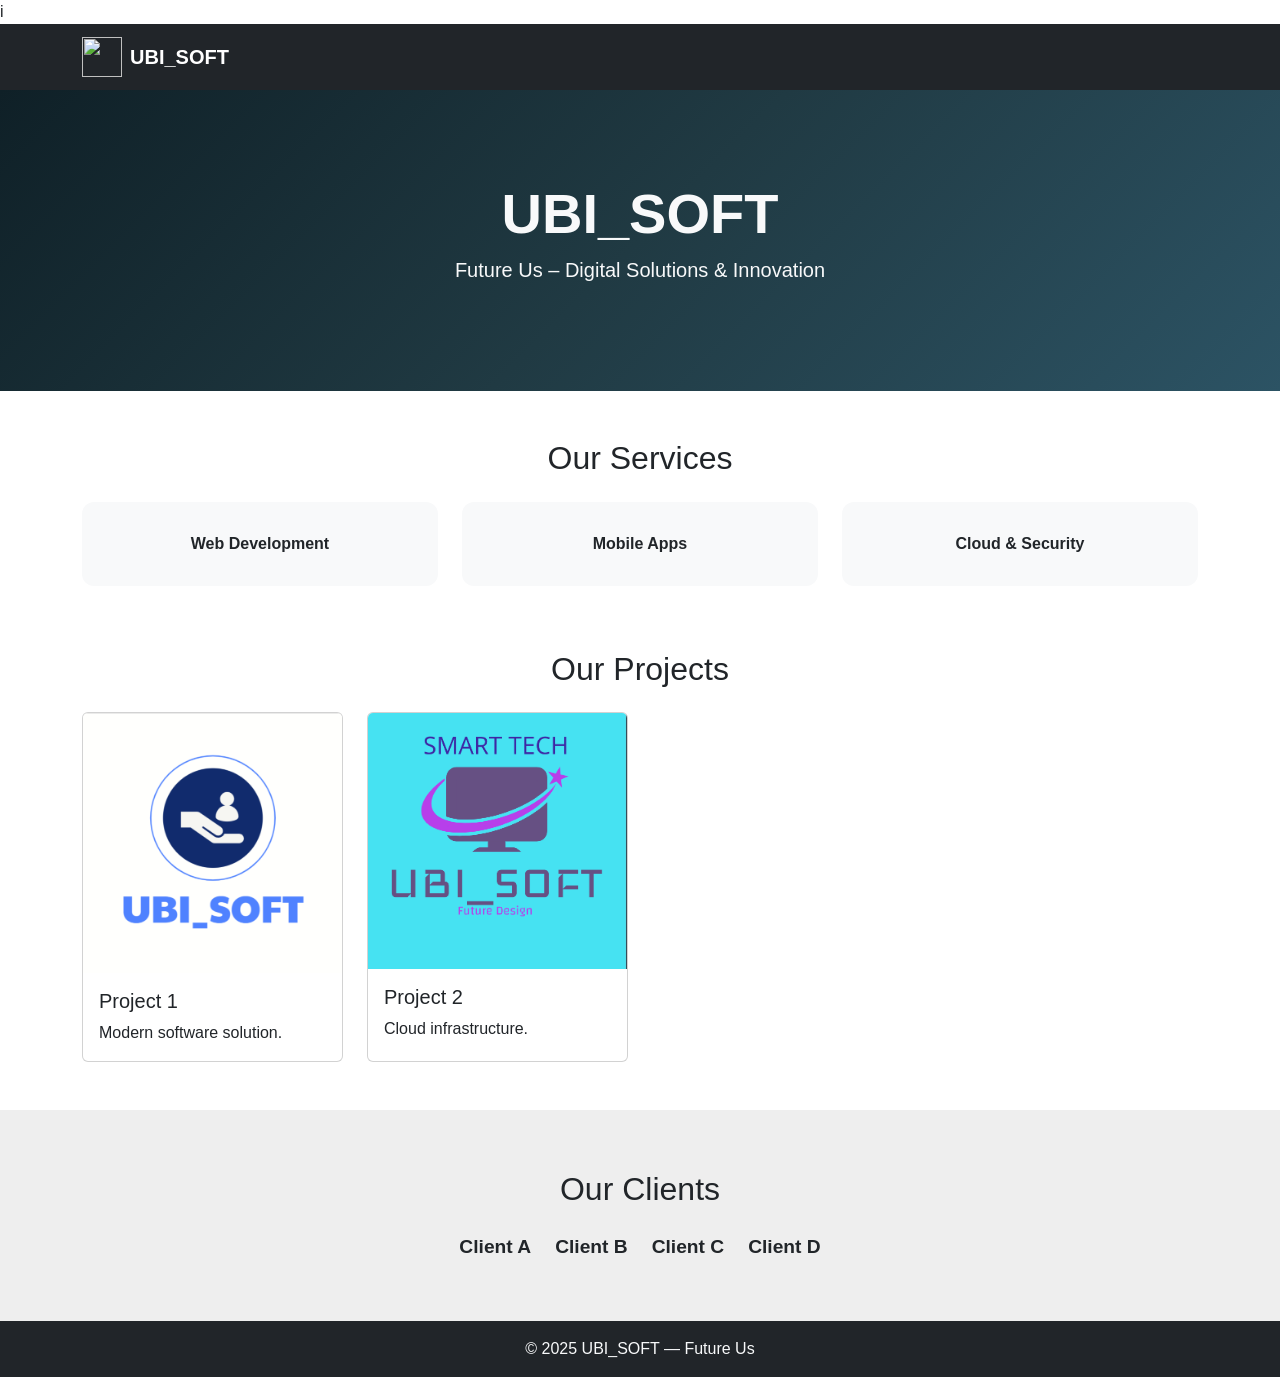
==== services.html @ 1043b496 "app0" ====
i<!DOCTYPE html>
<html lang="en">
<head>
  <meta charset="UTF-8" />
  <title>UBI_SOFT Application</title>
  <meta name="viewport" content="width=device-width, initial-scale=1" />

  <!-- Bootstrap CSS -->
  <link
    href="https://cdn.jsdelivr.net/npm/bootstrap@5.3.2/dist/css/bootstrap.min.css"
    rel="stylesheet"
  />

  <!-- Custom CSS -->
  <link rel="stylesheet" href="style.css" />
</head>

<body>

<!-- ✅ NAVBAR -->
<nav class="navbar navbar-expand-lg navbar-dark bg-dark">
  <div class="container">
    <a class="navbar-brand d-flex align-items-center" href="#">
      <img src="assets/logo.png" width="40" class="me-2" />
      <strong>UBI_SOFT</strong>
    </a>
  </div>
</nav>

<!-- ✅ HERO -->
<section class="hero text-center text-light">
  <div class="container">
    <h1 class="display-4 fw-bold">UBI_SOFT</h1>
    <p class="lead">Future Us – Digital Solutions & Innovation</p>
  </div>
</section>

<!-- ✅ SERVICES -->
<section class="container my-5">
  <h2 class="text-center mb-4">Our Services</h2>
  <div class="row text-center">
    <div class="col-md-4 mb-3">
      <div class="service-box">Web Development</div>
    </div>
    <div class="col-md-4 mb-3">
      <div class="service-box">Mobile Apps</div>
    </div>
    <div class="col-md-4 mb-3">
      <div class="service-box">Cloud & Security</div>
    </div>
  </div>
</section>

<!-- ✅ 10 CARDS -->
<section class="container my-5">
  <h2 class="text-center mb-4">Our Projects</h2>
  <div class="row g-4">

    <!-- CARD LOOP -->
    <!-- Repeat 10 times -->
    <div class="col-sm-6 col-md-4 col-lg-3">
      <div class="card h-100">
        <img src="logo1.png" class="card-img-top" />
        <div class="card-body">
          <h5 class="card-title">Project 1</h5>
          <p class="card-text">Modern software solution.</p>
        </div>
      </div>
    </div>

    <div class="col-sm-6 col-md-4 col-lg-3">
      <div class="card h-100">
        <img src="logo2.png" class="card-img-top" />
        <div class="card-body">
          <h5 class="card-title">Project 2</h5>
          <p class="card-text">Cloud infrastructure.</p>
        </div>
      </div>
    </div>

    <!-- Duplicate until card10 -->
    <!-- (You can just change image + title) -->

  </div>
</section>

<!-- ✅ CLIENTS -->
<section class="clients text-center">
  <div class="container">
    <h2 class="mb-4">Our Clients</h2>
    <div class="d-flex flex-wrap justify-content-center gap-4">
      <span class="client">Client A</span>
      <span class="client">Client B</span>
      <span class="client">Client C</span>
      <span class="client">Client D</span>
    </div>
  </div>
</section>

<!-- ✅ FOOTER -->
<footer class="text-center text-light bg-dark p-3">
  © 2025 UBI_SOFT — Future Us
</footer>

<!-- Bootstrap JS -->
<script src="https://cdn.jsdelivr.net/npm/bootstrap@5.3.2/dist/js/bootstrap.bundle.min.js"></script>

<!-- Custom JS -->
<script src="script.js"></script>
</body>
</html>
---- style.css ----
body {
  font-family: Arial, sans-serif;
}

.hero {
  background: linear-gradient(135deg, #0f2027, #203a43, #2c5364);
  padding: 80px 0;
}

.service-box {
  padding: 30px;
  background: #f8f9fa;
  border-radius: 10px;
  font-weight: bold;
  transition: 0.3s;
}

.service-box:hover {
  background: #ff0055;
  color: white;
}

.clients {
  background: #eee;
  padding: 60px 0;
}

.client {
  font-size: 1.2rem;
  font-weight: bold;
}
body {
  font-family: Arial, sans-serif;
}

.hero {
  background: linear-gradient(135deg, #0f2027, #203a43, #2c5364);
  padding: 90px 0;
}

.service-box {
  padding: 30px;
  background: #f8f9fa;
  border-radius: 12px;
  font-weight: bold;
  transition: 0.3s;
}

.service-box:hover {
  background: #ff0055;
  color: white;
}

pre {
  background: #111;
  color: #0f0;
  padding: 15px;
  border-radius: 8px;
  overflow-x: auto;
}
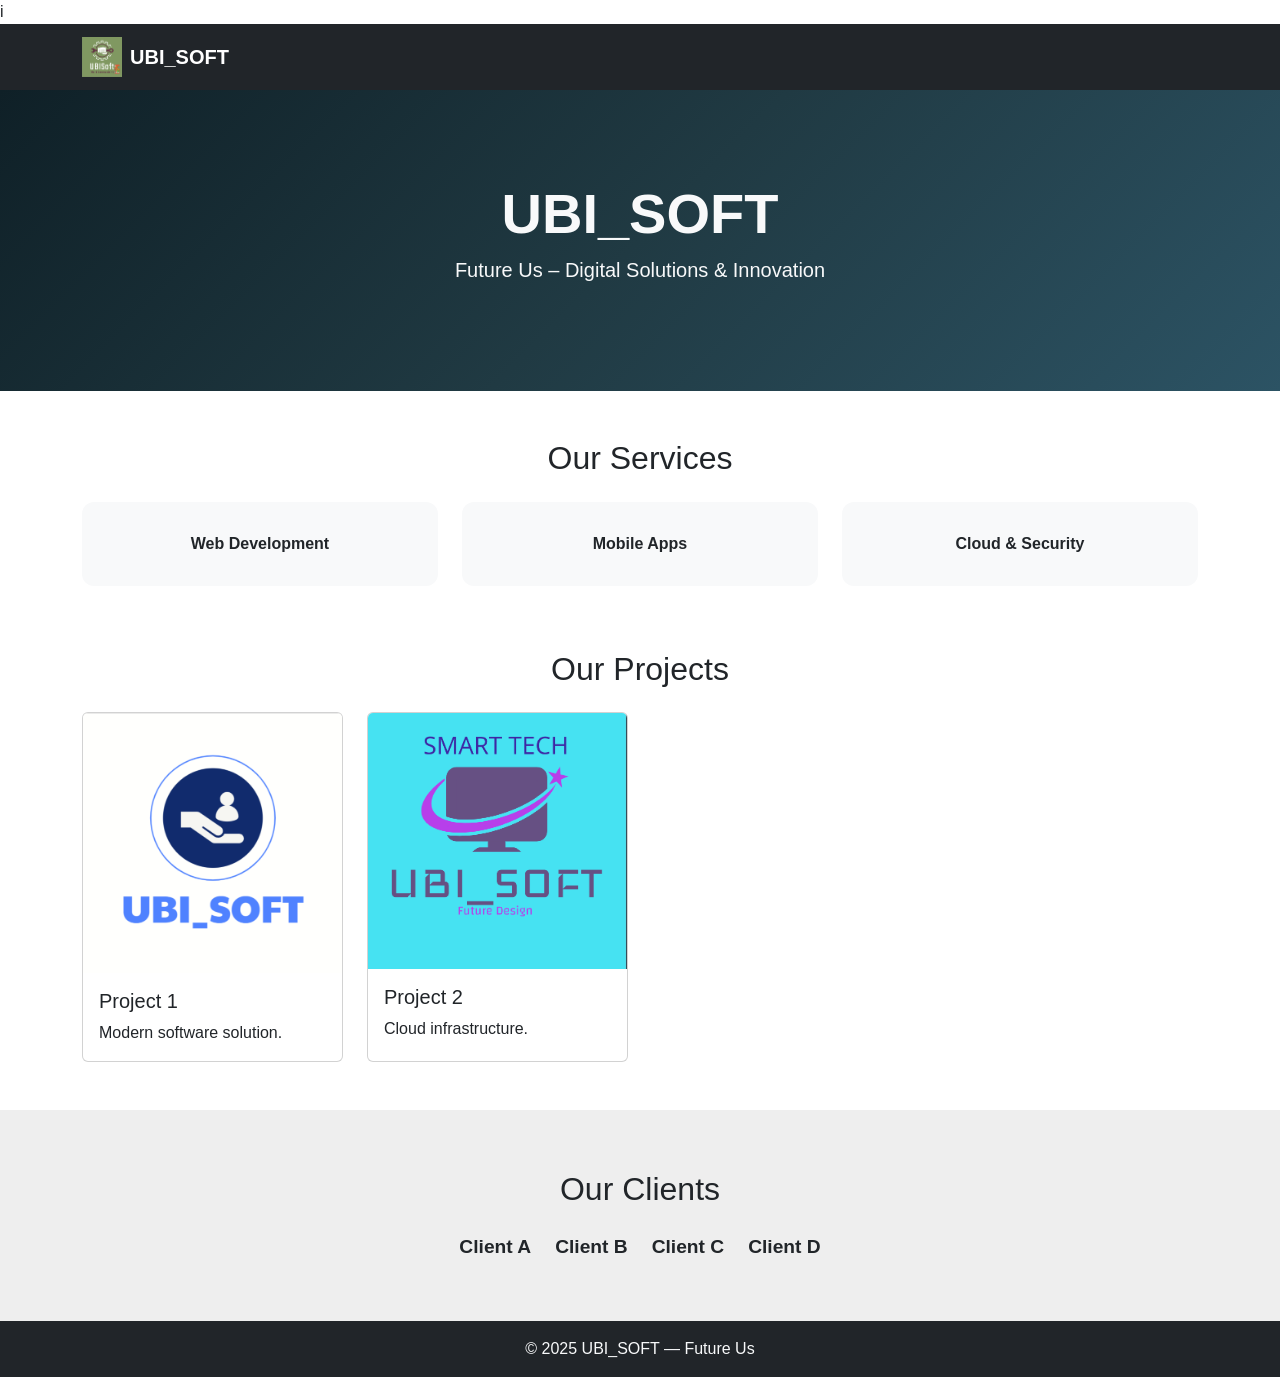
==== commit 14c17072: "app004" ====
--- a/services.html
+++ b/services.html
@@ -21,7 +21,7 @@
 <nav class="navbar navbar-expand-lg navbar-dark bg-dark">
   <div class="container">
     <a class="navbar-brand d-flex align-items-center" href="#">
-      <img src="assets/logo.png" width="40" class="me-2" />
+      <img src="logo6.png" width="40" class="me-2" />
       <strong>UBI_SOFT</strong>
     </a>
   </div>
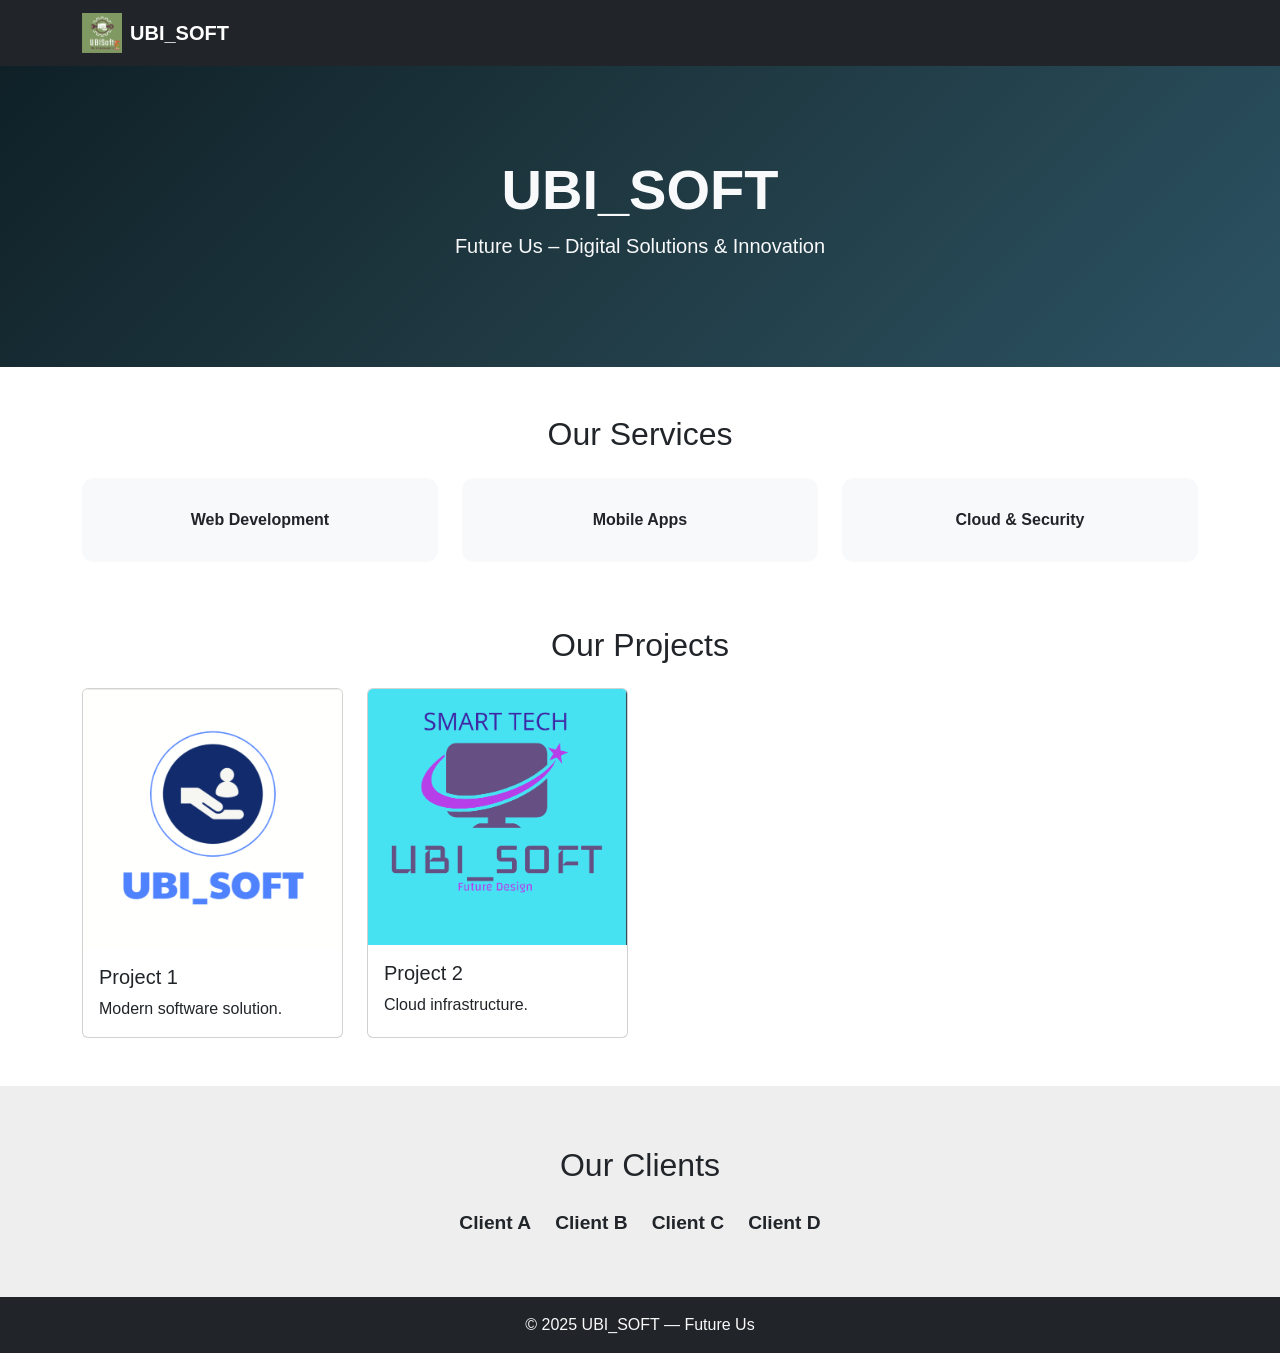
==== commit bafa01ff: "app00400" ====
--- a/services.html
+++ b/services.html
@@ -1,9 +1,11 @@
-i<!DOCTYPE html>
+<!DOCTYPE html>
 <html lang="en">
 <head>
   <meta charset="UTF-8" />
   <title>UBI_SOFT Application</title>
   <meta name="viewport" content="width=device-width, initial-scale=1" />
+  <link rel="icon" type="image/png" sizes="32x32" href="logo6.png">
+<link rel="icon" type="image/png" sizes="16x16" href="logo6.png">
 
   <!-- Bootstrap CSS -->
   <link
@@ -20,7 +22,7 @@
 <!-- ✅ NAVBAR -->
 <nav class="navbar navbar-expand-lg navbar-dark bg-dark">
   <div class="container">
-    <a class="navbar-brand d-flex align-items-center" href="#">
+    <a class="navbar-brand d-flex align-items-center" href="/">
       <img src="logo6.png" width="40" class="me-2" />
       <strong>UBI_SOFT</strong>
     </a>
